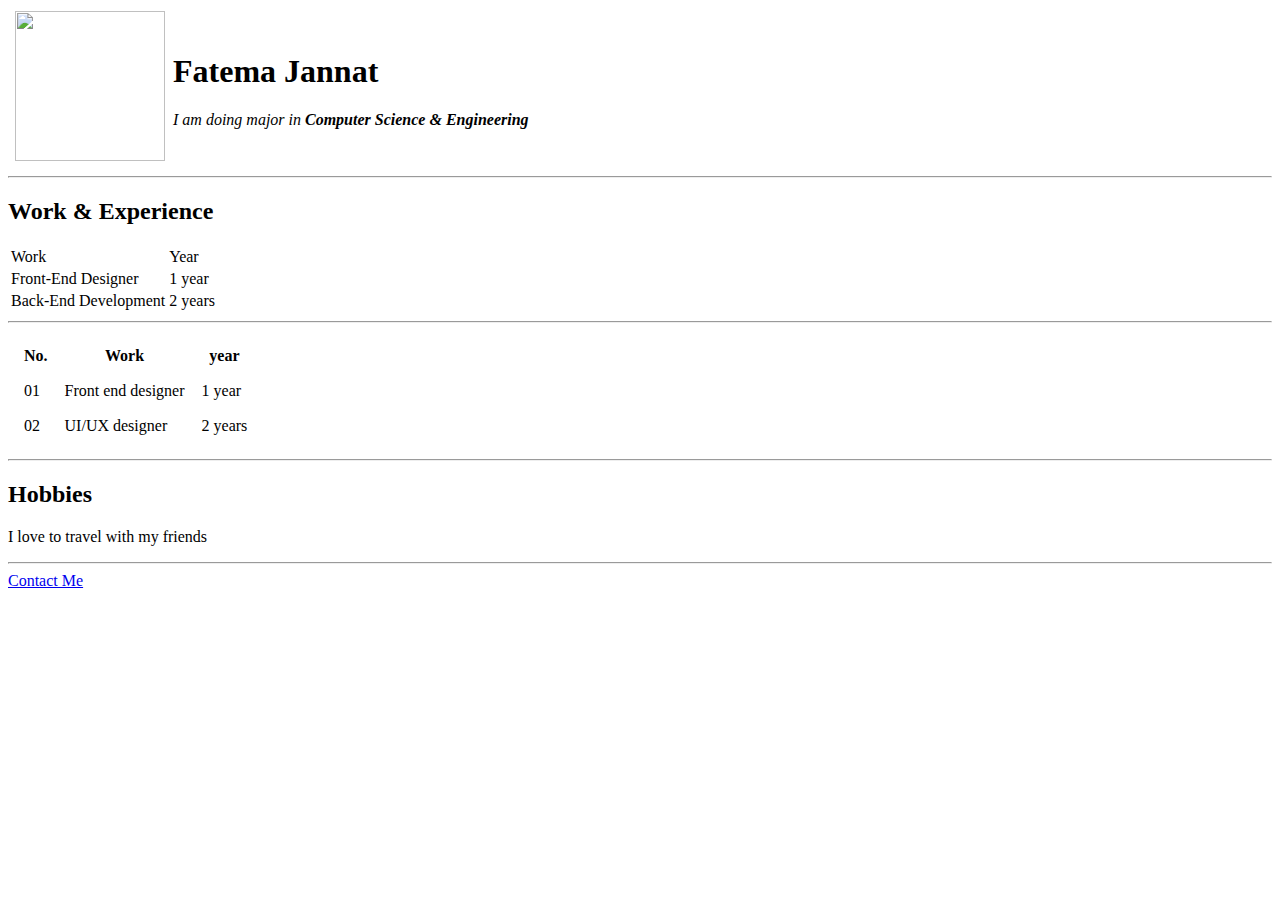
==== index.html @ b6c89ba3 "Add files via upload" ====
<!DOCTYPE html>
<html>
<head>
	<title>Nishat's Personal Web</title>

	<link rel="stylesheet" type="text/css" href="css/stylesheet.css">
	
</head>
<body>
	<!--Header section / div -->
	<div class="header">
		<table>
		
			<th>
				<td><img src="./MyPic.jpg" width="150" height="150"></td>
			</th>
			<th>
				<td>
					<h1>Fatema Jannat</h1>
					<p><em>I am doing major in <strong>Computer Science & Engineering</strong></em></p>
				</td>
			</th>

		</table>

	</div>
	
	

	
	<hr>

	<div class="workExp">
		<h2>Work &  Experience </h2>

		<table >
			
			<thead>
				<td>Work</td>
				<td>Year</td>
			</thead>
			<tbody>
				
				<td>Front-End Designer</td>
				<td>1 year</td>

			</tbody>
			<tbody>
				<td>Back-End Development</td>
				<td>2 years</td>
			</tbody>
		</table>

	</div>

	

	<hr>

	<div class="workYear">
		
		<table cellspacing="15">
			<tr>
			    <th>No.</th>
			    <th>Work</th> 
			    <th>year</th>
			    
			  </tr>

			  <tr>
			  	<td>01</td>
			  	<td>Front end designer</td>
			  	<td>1 year</td>
			  </tr>
			  
			  <tr>
			  	<td>02</td>
			  	<td>UI/UX designer</td>
			  	<td>2 years</td>
			  </tr>
	  	
	    </table>


	</div>

	<hr>

<div class="hobby">
	<h2>Hobbies</h2>
	<p>I love to travel with my friends</p>

	

	<p></p>	
</div>
<hr>

<footer>
	<a href="contact.html" target="_blank">Contact Me</a>
</footer>		
	

	
</body>
</html>
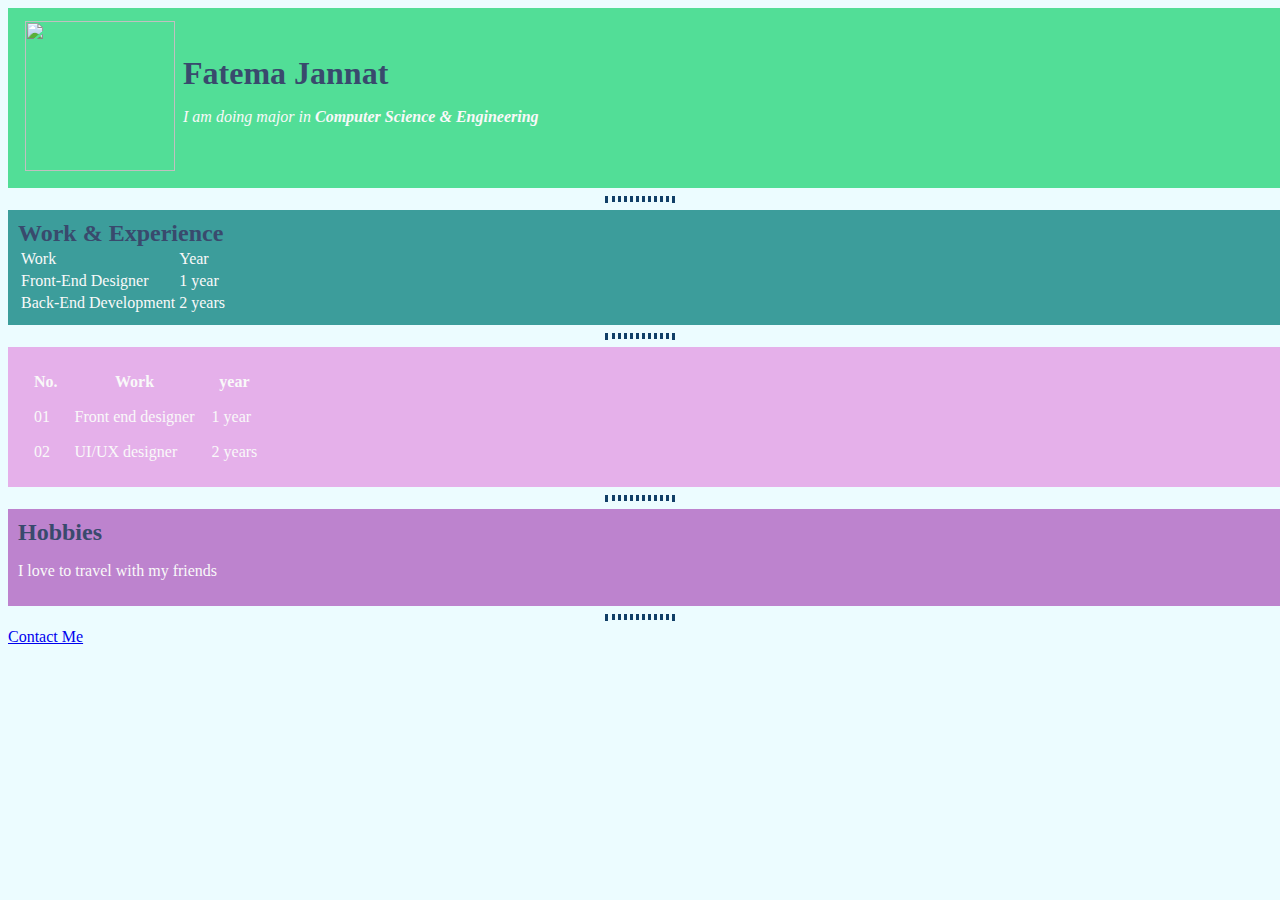
==== commit 68a20a63: "Update index.html" ====
--- a/index.html
+++ b/index.html
@@ -3,7 +3,7 @@
 <head>
 	<title>Nishat's Personal Web</title>
 
-	<link rel="stylesheet" type="text/css" href="css/stylesheet.css">
+	<link rel="stylesheet" type="text/css" href="/stylesheet.css">
 	
 </head>
 <body>
@@ -103,4 +103,4 @@
 
 	
 </body>
-</html>+</html>
--- a/stylesheet.css
+++ b/stylesheet.css
@@ -0,0 +1,43 @@
+body{
+			background-color: #ecfcff;
+			color: #f9f9f9;
+	}
+h1,h2{
+			margin: 0px;
+			color: #394a6d;
+		}
+div{
+			margin: 0px;
+			padding: 10px;
+			width: 100%;
+		}
+
+hr{
+	border: none;
+	border-style: dotted;
+	color: #113f67;
+	height: 0px;
+	width: 5%;
+
+}
+
+
+.header{
+
+	background: #52de97;
+
+}
+
+.workExp{
+	background: #3c9d9b;
+}
+.workYear{
+	background: #e5b0ea;
+}
+.hobby{
+	background: #bd83ce;
+	font-
+}
+.cont{
+	background: #8186d5;height:600px;
+}